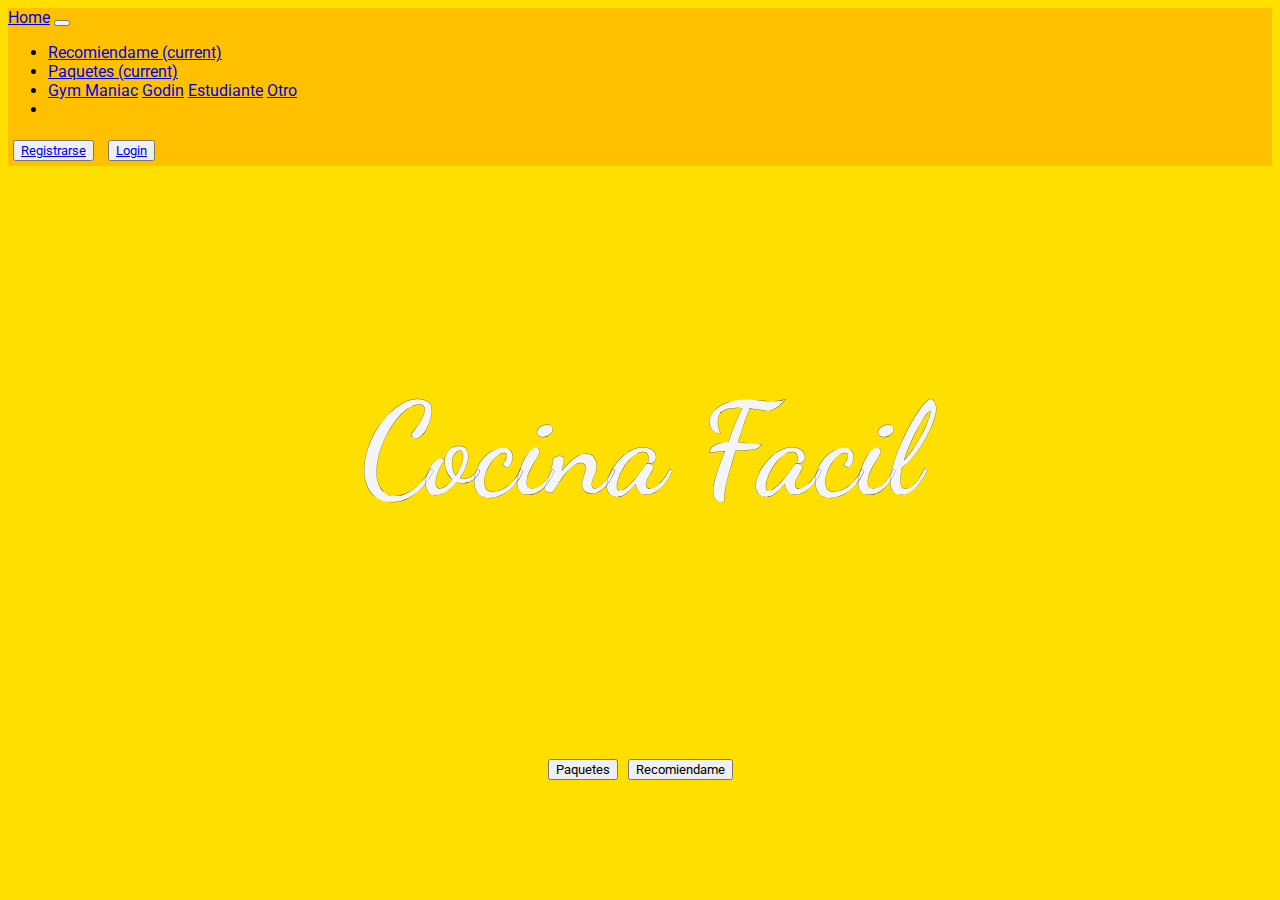
==== index.html @ eec6791a "formateado de pagina de Recomendacion" ====
<!doctype html>
<html lang="en">

<head>

  <meta charset="utf-8">
  <meta name="viewport" content="width=device-width, initial-scale=1, shrink-to-fit=no">


  <link rel="stylesheet" href="https://stackpath.bootstrapcdn.com/bootstrap/4.1.3/css/bootstrap.min.css" integrity="sha384-MCw98/SFnGE8fJT3GXwEOngsV7Zt27NXFoaoApmYm81iuXoPkFOJwJ8ERdknLPMO"
    crossorigin="anonymous">
  <link href="https://fonts.googleapis.com/css?family=Roboto" rel="stylesheet">
  <link href="https://fonts.googleapis.com/css?family=Satisfy" rel="stylesheet">
  <link href="https://fonts.googleapis.com/css?family=Dancing+Script" rel="stylesheet">
  <link rel="stylesheet" href="style.css">
  <title>Cocina Facil</title>
</head>

<body>
  <!-- navbar -->
  <nav class="navbar navbar-expand-lg navbar-light ">
    <a class="navbar-brand" href="index.html">Home</a>
    <button class="navbar-toggler" type="button" data-toggle="collapse" data-target="#navbarSupportedContent"
      aria-controls="navbarSupportedContent" aria-expanded="false" aria-label="Toggle navigation">
      <span class="navbar-toggler-icon"></span>
    </button>

    <div class="collapse navbar-collapse" id="navbarSupportedContent">
      <ul class="navbar-nav mr-auto">
        <li class="nav-item active">
          <a class="nav-link" href="recomendaciones/recom.html">Recomiendame <span class="sr-only">(current)</span></a>
        </li>
        <li class="nav-item active">
          <a class="nav-link" href="paquetes/paquetes.html">Paquetes <span class="sr-only">(current)</span></a>
        </li>
        <li class="nav-item">
          <a class="nav-link dropdown-toggle" href="#" id="navbarDropdown" role="button" data-toggle="dropdown"
            aria-haspopup="true" aria-expanded="false">

          </a>
          <div class="dropdown-menu" aria-labelledby="navbarDropdown">
            <a class="dropdown-item" href="#">Gym Maniac</a>
            <a class="dropdown-item" href="#">Godin</a>
            <a class="dropdown-item" href="#">Estudiante</a>
            <!-- <div class="dropdown-divider"></div> -->
            <a class="dropdown-item" href="#">Otro</a>
          </div>
        </li>
        <li class="nav-item">
          <a class="nav-link disabled" href="#"></a>
        </li>
      </ul>
      <form class="form-inline my-2 my-lg-0">
        <!-- <input class="form-control mr-sm-2" type="search" placeholder="Search" aria-label="Search"> -->
         <button class="btn btn-outline-danger my-2 my-sm-0" type="submit"> <a href="registrate/registrate.html"> Registrarse </a> </button>
        <button class="btn btn-outline-danger my-2 my-sm-0" type="submit"> <a href="LogIn/login.html"> Login </a> </button>
      </form>
    </div>
  </nav>
  <!-- fin de la navbar -->

  <section class="Cuerpopagina col-12">
    <div class="row col-12">
      <div class="secciones col-2"></div>
      <div class="secciones col-8">

        <!-- Video y elementos dentro de el -->
        <video autoplay muted loop id="myvideo" class="imagenportada">
          <source src="slicing.mp4" type="video/mp4"></video>
        <div class="overlay-desc">

          <h1>Cocina Facil</h1>
        </div>
        <div class="botonesvideo">
        <div class="botonesvideo1">
        
         <a href="paquetes/paquetes.html"> <button class="btn btn-danger my-2 my-sm-0" type="submit">Paquetes</button></a>
        </div>
         <div class="botonesvideo2">
         <a href="recomendaciones/recom.html"> <button class="btn btn-danger my-2 my-sm-0" type="submit">Recomiendame</button></a>

        </div></div>
      </div>
      <!-- fin de video y elementos -->

      <div class="secciones col-2"></div>
    </div>
  </section>





  <script src="https://code.jquery.com/jquery-3.3.1.slim.min.js" integrity="sha384-q8i/X+965DzO0rT7abK41JStQIAqVgRVzpbzo5smXKp4YfRvH+8abtTE1Pi6jizo"
    crossorigin="anonymous"></script>
  <script src="https://cdnjs.cloudflare.com/ajax/libs/popper.js/1.14.3/umd/popper.min.js" integrity="sha384-ZMP7rVo3mIykV+2+9J3UJ46jBk0WLaUAdn689aCwoqbBJiSnjAK/l8WvCWPIPm49"
    crossorigin="anonymous"></script>
  <script src="https://stackpath.bootstrapcdn.com/bootstrap/4.1.3/js/bootstrap.min.js" integrity="sha384-ChfqqxuZUCnJSK3+MXmPNIyE6ZbWh2IMqE241rYiqJxyMiZ6OW/JmZQ5stwEULTy"
    crossorigin="anonymous"></script>
  <script src="script.js"></script>
</body>

</html>
---- style.css ----
.navbar{
    background-color: rgb(255, 192, 0);
    /* position: fixed;
    width: 100%;
    z-index: 1080;
    top: 0; */
}

*{
    font-family: roboto;
}
body{
    background-color: rgb(255, 223, 0);

}
.imagenportada{
    opacity: 0.8;
    display: flex;
    align-items: center;
    margin:60px ;
    width: 750px;
    top: 0; right: 0; bottom: 0; left: 0;
    display: flex;
    align-items: center;
    justify-content: center;
    
}
.btn{
    margin: 5px;
}
.overlay-desc {
    background: rgba(0,0,0,0);
    position: absolute;
    top: 0; right: 0; bottom: 0; left: 0;
    display: flex;
    align-items: center;
    justify-content: center;
  }
  h1 {
    color: whitesmoke;
    font-size: 10vw;
    
    text-align: center;
    -webkit-text-stroke: .2px black;
    font-family: Dancing Script;
  }

  .botonesvideo {
    background: rgba(0,0,0,0);
    position: absolute;
    top: 0; right: 0; bottom: 0; left: 0;
    display: flex;
    align-items: flex-end ;
    justify-content: center;
margin:115px;

  }
  .botonesvideo1 {
    background: rgba(0,0,0,0);
    /* position: absolute;
    top: 0; right: 0; bottom: 0; left: 0;
    display: flex;
    align-items: flex-end ;
    justify-content: center;
margin:115px; */

  }
  .botonesvideo1:hover{
    -moz-transform: scale(1.1);
    -webkit-transform: scale(1.1);
    -o-transform: scale(1.1);
    -ms-transform: scale(1.1);
    transform: scale(1.1)
    }
    .botonesvideo2 {
        background: rgba(0,0,0,0);
        /* position: absolute;
        top: 0; right: 0; bottom: 0; left: 0;
        display: flex;
        align-items: flex-end ;
        justify-content: center;
    margin:115px;
     */
      }
      .botonesvideo2:hover{
        -moz-transform: scale(1.1);
        -webkit-transform: scale(1.1);
        -o-transform: scale(1.1);
        -ms-transform: scale(1.1);
        transform: scale(1.1)
        }
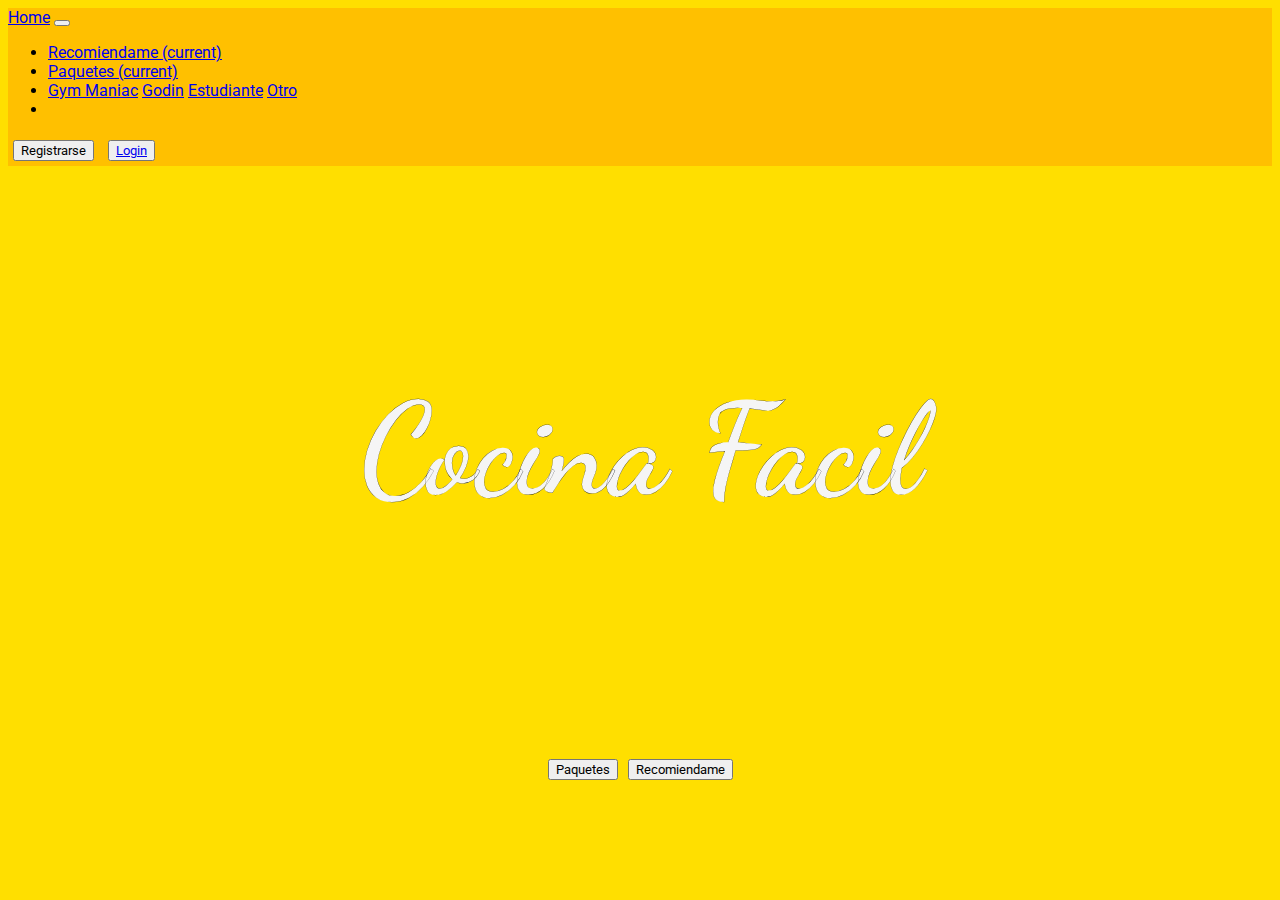
==== commit b2a73bcb: "Agregando precios a paquetes" ====
--- a/index.html
+++ b/index.html
@@ -1,5 +1,5 @@
 <!doctype html>
-<html lang="en">
+<html lang="es">
 
 <head>
 
@@ -52,8 +52,8 @@
       </ul>
       <form class="form-inline my-2 my-lg-0">
         <!-- <input class="form-control mr-sm-2" type="search" placeholder="Search" aria-label="Search"> -->
-         <button class="btn btn-outline-danger my-2 my-sm-0" type="submit"> <a href="registrate/registrate.html"> Registrarse </a> </button>
-        <button class="btn btn-outline-danger my-2 my-sm-0" type="submit"> <a href="LogIn/login.html"> Login </a> </button>
+        <a href="registrate/registrate.html"> <button class="btn btn-outline-danger my-2 my-sm-0" type="submit">Registrarse</button></a>
+        <button class="btn btn-outline-danger my-2 my-sm-0" type="submit"><a href="LogIn/login.html">Login</a></button>
       </form>
     </div>
   </nav>
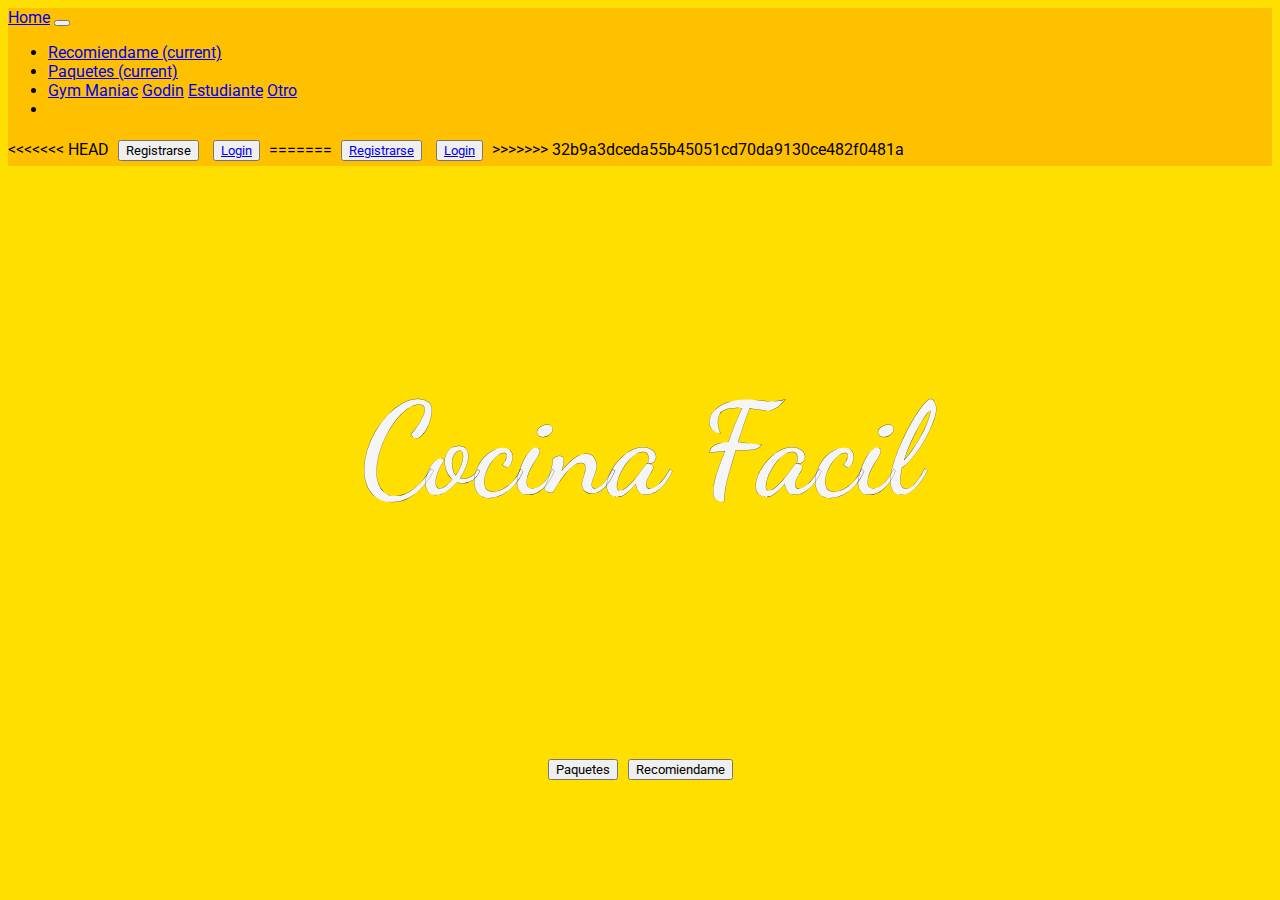
==== commit 1481be7d: "Añadiendo precios a tarjetas" ====
--- a/index.html
+++ b/index.html
@@ -52,8 +52,13 @@
       </ul>
       <form class="form-inline my-2 my-lg-0">
         <!-- <input class="form-control mr-sm-2" type="search" placeholder="Search" aria-label="Search"> -->
+<<<<<<< HEAD
         <a href="registrate/registrate.html"> <button class="btn btn-outline-danger my-2 my-sm-0" type="submit">Registrarse</button></a>
         <button class="btn btn-outline-danger my-2 my-sm-0" type="submit"><a href="LogIn/login.html">Login</a></button>
+=======
+         <button class="btn btn-outline-danger my-2 my-sm-0" type="submit"> <a href="registrate/registrate.html"> Registrarse </a> </button>
+        <button class="btn btn-outline-danger my-2 my-sm-0" type="submit"> <a href="LogIn/login.html"> Login </a> </button>
+>>>>>>> 32b9a3dceda55b45051cd70da9130ce482f0481a
       </form>
     </div>
   </nav>
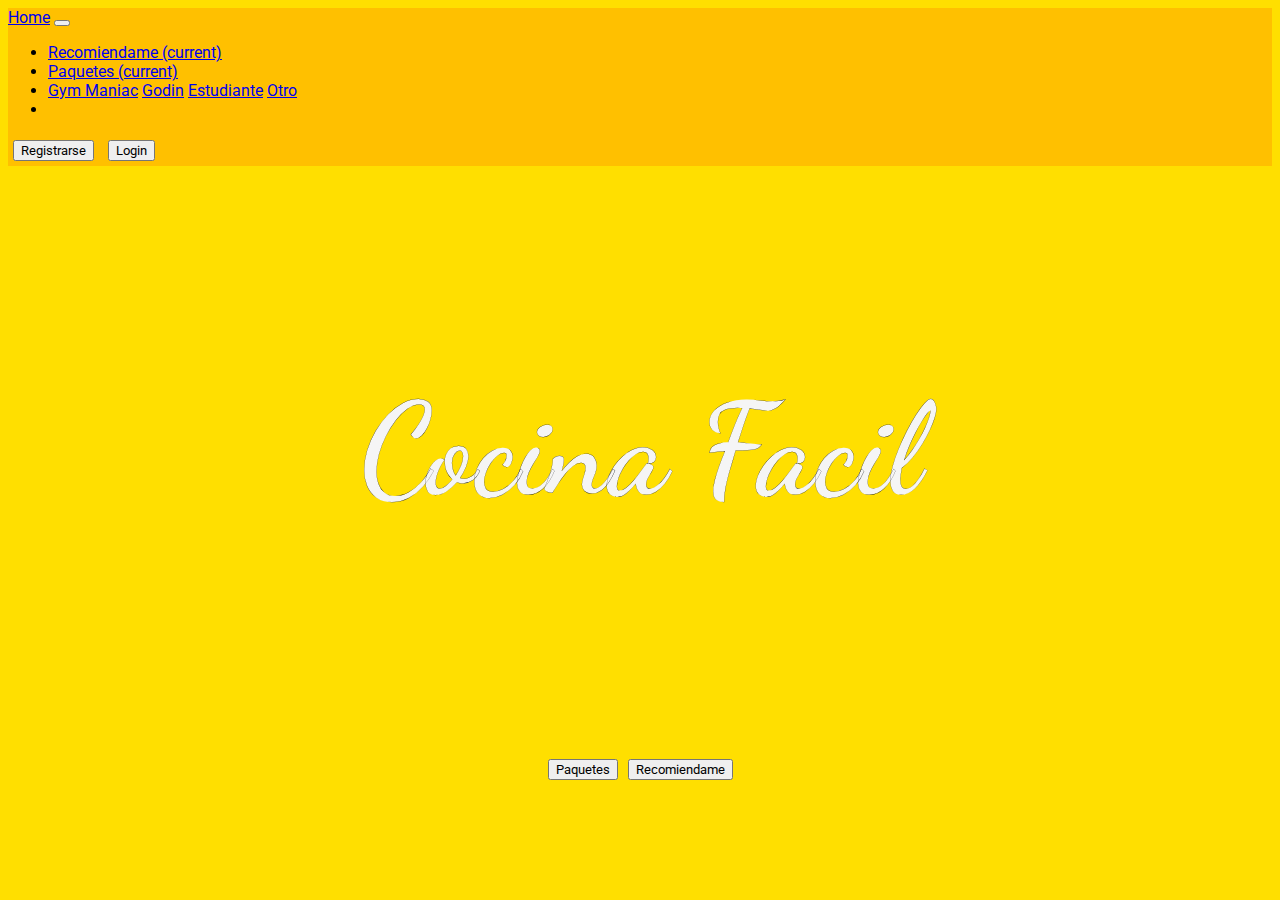
==== commit cb80f8e6: "funcionamiento de links en las paginas" ====
--- a/index.html
+++ b/index.html
@@ -1,5 +1,5 @@
 <!doctype html>
-<html lang="es">
+<html lang="en">
 
 <head>
 
@@ -52,13 +52,8 @@
       </ul>
       <form class="form-inline my-2 my-lg-0">
         <!-- <input class="form-control mr-sm-2" type="search" placeholder="Search" aria-label="Search"> -->
-<<<<<<< HEAD
-        <a href="registrate/registrate.html"> <button class="btn btn-outline-danger my-2 my-sm-0" type="submit">Registrarse</button></a>
-        <button class="btn btn-outline-danger my-2 my-sm-0" type="submit"><a href="LogIn/login.html">Login</a></button>
-=======
-         <button class="btn btn-outline-danger my-2 my-sm-0" type="submit"> <a href="registrate/registrate.html"> Registrarse </a> </button>
-        <button class="btn btn-outline-danger my-2 my-sm-0" type="submit"> <a href="LogIn/login.html"> Login </a> </button>
->>>>>>> 32b9a3dceda55b45051cd70da9130ce482f0481a
+        <a href="registrate/registrate.html"><button class="btn btn-outline-danger my-2 my-sm-0" type="button"> Registrarse  </button></a>
+        <a href="LogIn/login.html"><button class="btn btn-outline-danger my-2 my-sm-0" type="button">  Login  </button></a>
       </form>
     </div>
   </nav>
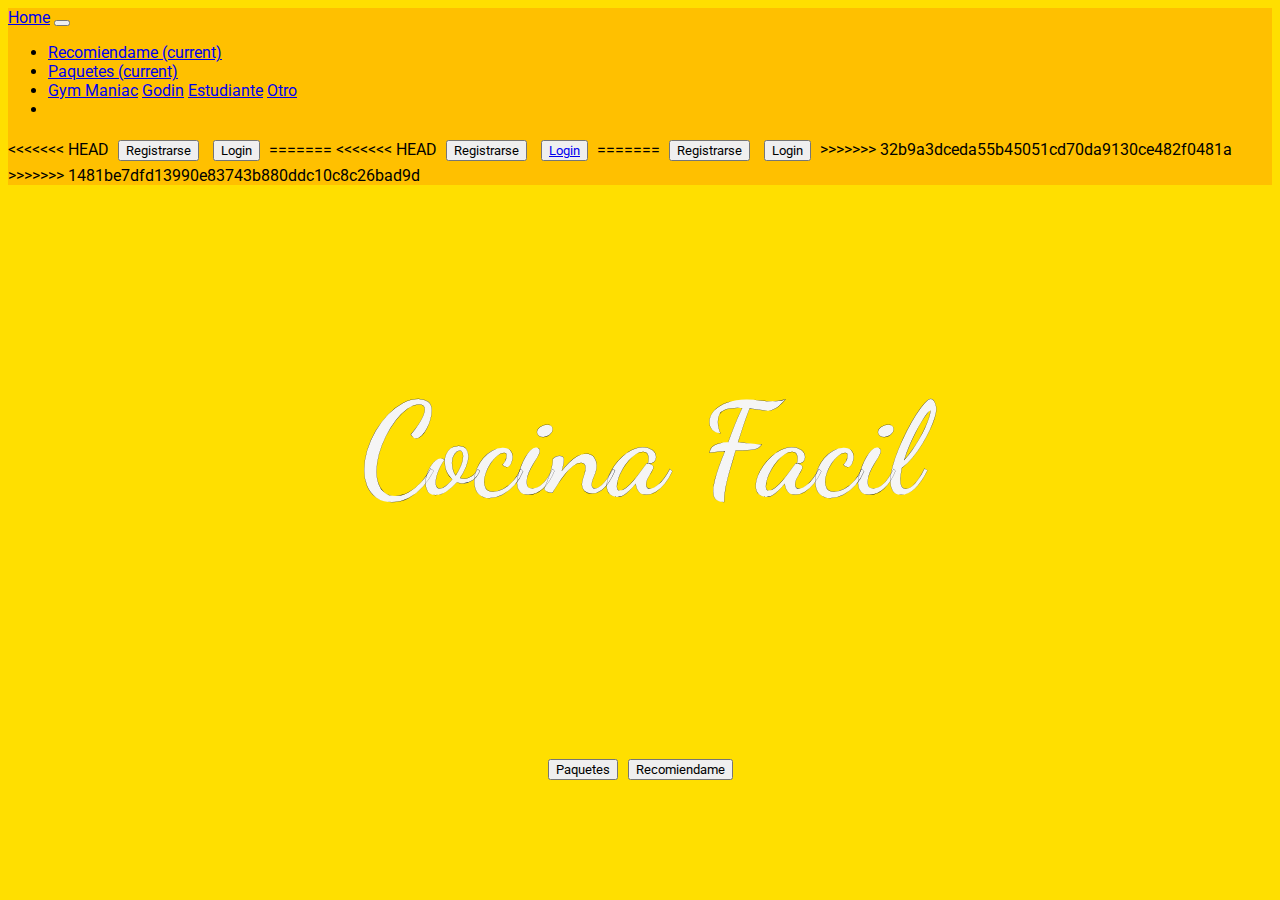
==== commit 55754eff: "prueba" ====
--- a/index.html
+++ b/index.html
@@ -1,5 +1,5 @@
 <!doctype html>
-<html lang="en">
+<html lang="es">
 
 <head>
 
@@ -52,8 +52,18 @@
       </ul>
       <form class="form-inline my-2 my-lg-0">
         <!-- <input class="form-control mr-sm-2" type="search" placeholder="Search" aria-label="Search"> -->
+<<<<<<< HEAD
         <a href="registrate/registrate.html"><button class="btn btn-outline-danger my-2 my-sm-0" type="button"> Registrarse  </button></a>
         <a href="LogIn/login.html"><button class="btn btn-outline-danger my-2 my-sm-0" type="button">  Login  </button></a>
+=======
+<<<<<<< HEAD
+        <a href="registrate/registrate.html"> <button class="btn btn-outline-danger my-2 my-sm-0" type="submit">Registrarse</button></a>
+        <button class="btn btn-outline-danger my-2 my-sm-0" type="submit"><a href="LogIn/login.html">Login</a></button>
+=======
+<a href="registrate/registrate.html"><button class="btn btn-outline-danger my-2 my-sm-0" type="submit">  Registrarse  </button></a>
+<a href="LogIn/login.html"><button class="btn btn-outline-danger my-2 my-sm-0" type="submit">  Login  </button></a>
+>>>>>>> 32b9a3dceda55b45051cd70da9130ce482f0481a
+>>>>>>> 1481be7dfd13990e83743b880ddc10c8c26bad9d
       </form>
     </div>
   </nav>
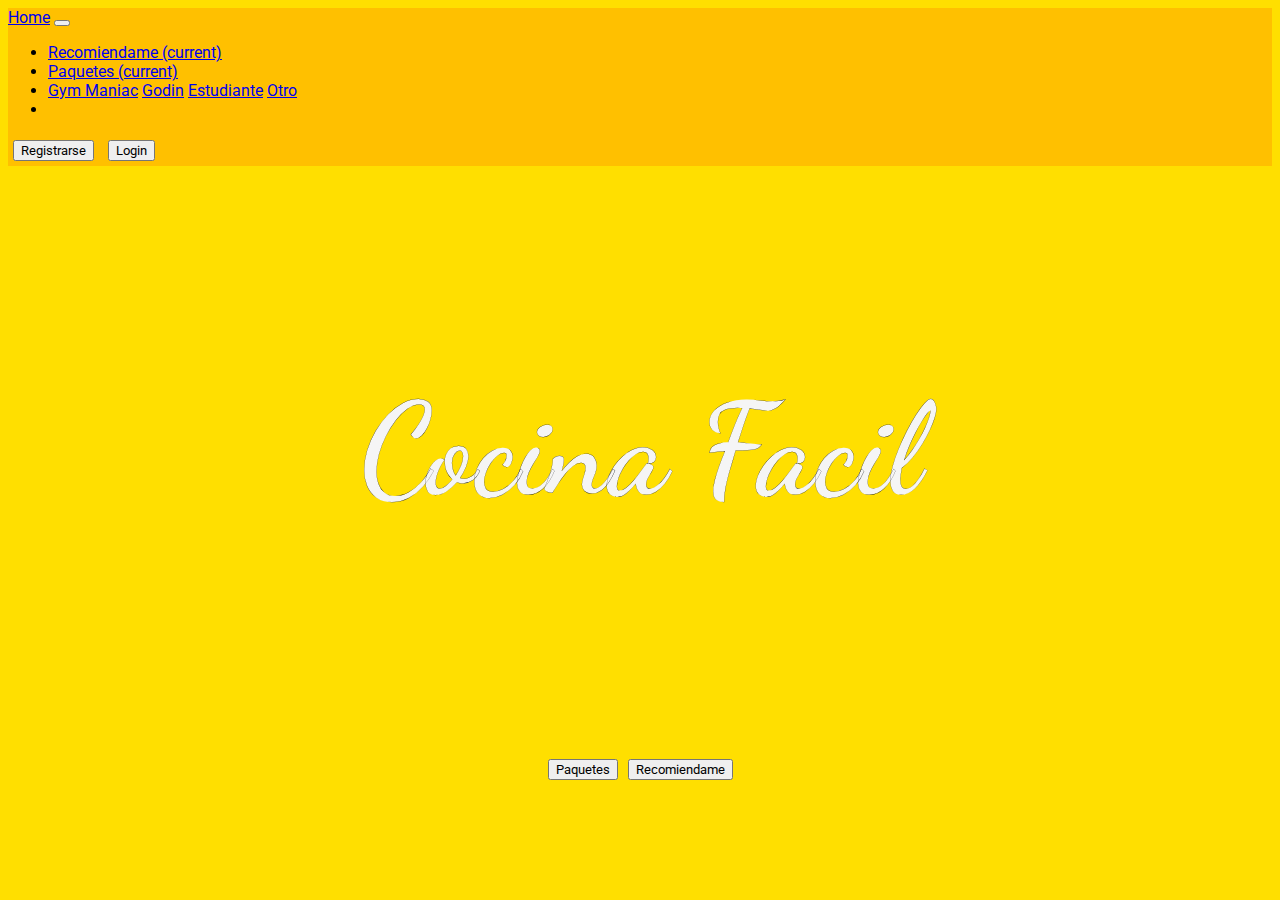
==== commit 19d303da: "Home arreglado" ====
--- a/index.html
+++ b/index.html
@@ -52,18 +52,10 @@
       </ul>
       <form class="form-inline my-2 my-lg-0">
         <!-- <input class="form-control mr-sm-2" type="search" placeholder="Search" aria-label="Search"> -->
-<<<<<<< HEAD
+
         <a href="registrate/registrate.html"><button class="btn btn-outline-danger my-2 my-sm-0" type="button"> Registrarse  </button></a>
         <a href="LogIn/login.html"><button class="btn btn-outline-danger my-2 my-sm-0" type="button">  Login  </button></a>
-=======
-<<<<<<< HEAD
-        <a href="registrate/registrate.html"> <button class="btn btn-outline-danger my-2 my-sm-0" type="submit">Registrarse</button></a>
-        <button class="btn btn-outline-danger my-2 my-sm-0" type="submit"><a href="LogIn/login.html">Login</a></button>
-=======
-<a href="registrate/registrate.html"><button class="btn btn-outline-danger my-2 my-sm-0" type="submit">  Registrarse  </button></a>
-<a href="LogIn/login.html"><button class="btn btn-outline-danger my-2 my-sm-0" type="submit">  Login  </button></a>
->>>>>>> 32b9a3dceda55b45051cd70da9130ce482f0481a
->>>>>>> 1481be7dfd13990e83743b880ddc10c8c26bad9d
+
       </form>
     </div>
   </nav>
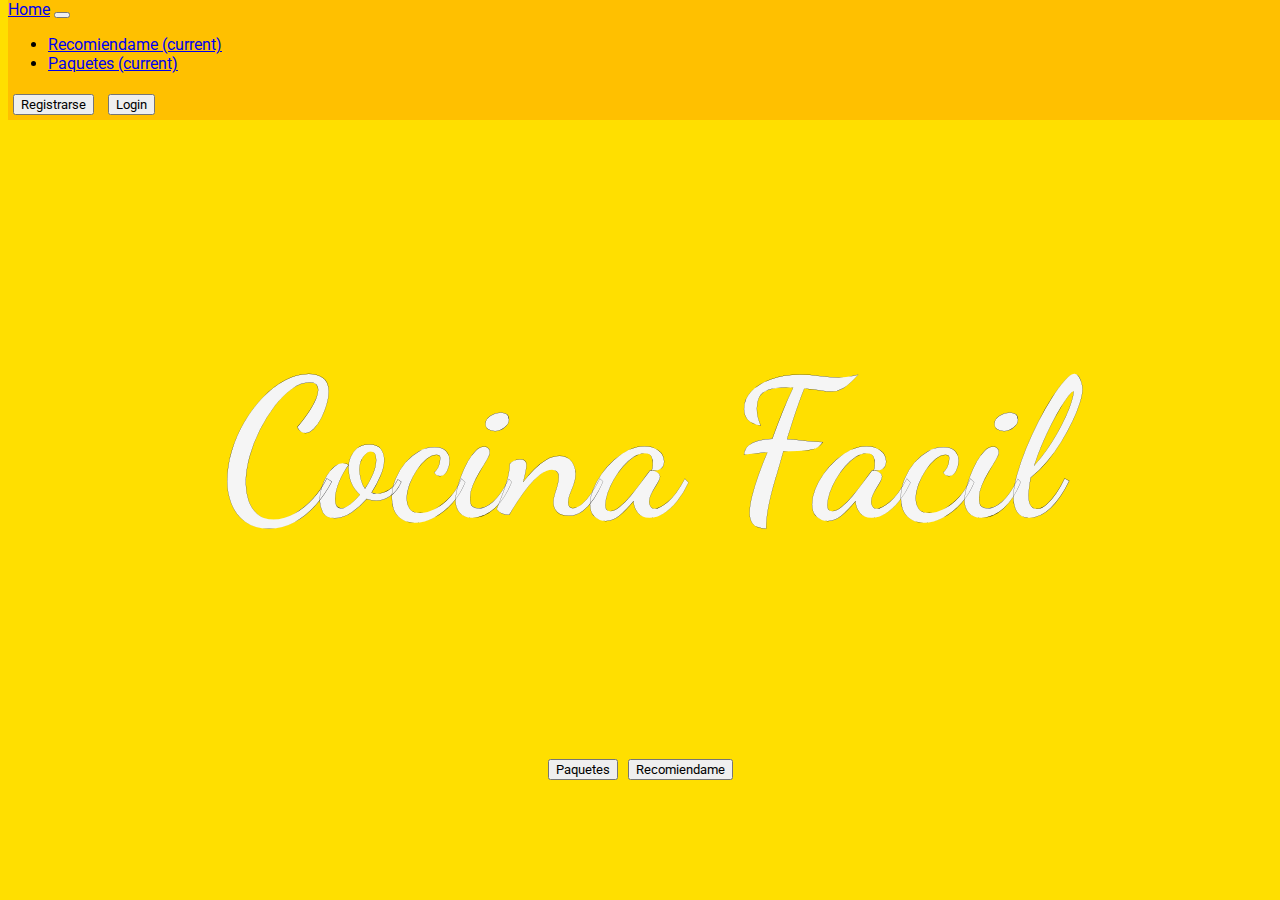
==== commit ad83a55f: "Mejorando home" ====
--- a/index.html
+++ b/index.html
@@ -33,22 +33,6 @@
         <li class="nav-item active">
           <a class="nav-link" href="paquetes/paquetes.html">Paquetes <span class="sr-only">(current)</span></a>
         </li>
-        <li class="nav-item">
-          <a class="nav-link dropdown-toggle" href="#" id="navbarDropdown" role="button" data-toggle="dropdown"
-            aria-haspopup="true" aria-expanded="false">
-
-          </a>
-          <div class="dropdown-menu" aria-labelledby="navbarDropdown">
-            <a class="dropdown-item" href="#">Gym Maniac</a>
-            <a class="dropdown-item" href="#">Godin</a>
-            <a class="dropdown-item" href="#">Estudiante</a>
-            <!-- <div class="dropdown-divider"></div> -->
-            <a class="dropdown-item" href="#">Otro</a>
-          </div>
-        </li>
-        <li class="nav-item">
-          <a class="nav-link disabled" href="#"></a>
-        </li>
       </ul>
       <form class="form-inline my-2 my-lg-0">
         <!-- <input class="form-control mr-sm-2" type="search" placeholder="Search" aria-label="Search"> -->
@@ -61,37 +45,22 @@
   </nav>
   <!-- fin de la navbar -->
 
-  <section class="Cuerpopagina col-12">
-    <div class="row col-12">
-      <div class="secciones col-2"></div>
-      <div class="secciones col-8">
-
+  <section class="Cuerpopagina">
         <!-- Video y elementos dentro de el -->
         <video autoplay muted loop id="myvideo" class="imagenportada">
           <source src="slicing.mp4" type="video/mp4"></video>
         <div class="overlay-desc">
-
           <h1>Cocina Facil</h1>
         </div>
         <div class="botonesvideo">
-        <div class="botonesvideo1">
-        
+        <div class="botonesvideo1"> 
          <a href="paquetes/paquetes.html"> <button class="btn btn-danger my-2 my-sm-0" type="submit">Paquetes</button></a>
         </div>
          <div class="botonesvideo2">
          <a href="recomendaciones/recom.html"> <button class="btn btn-danger my-2 my-sm-0" type="submit">Recomiendame</button></a>
-
         </div></div>
-      </div>
       <!-- fin de video y elementos -->
-
-      <div class="secciones col-2"></div>
-    </div>
   </section>
-
-
-
-
 
   <script src="https://code.jquery.com/jquery-3.3.1.slim.min.js" integrity="sha384-q8i/X+965DzO0rT7abK41JStQIAqVgRVzpbzo5smXKp4YfRvH+8abtTE1Pi6jizo"
     crossorigin="anonymous"></script>
--- a/style.css
+++ b/style.css
@@ -1,29 +1,24 @@
-.navbar{
-    background-color: rgb(255, 192, 0);
-    /* position: fixed;
-    width: 100%;
-    z-index: 1080;
-    top: 0; */
-}
-
 *{
     font-family: roboto;
 }
+.navbar{
+    background-color: rgb(255, 192, 0);
+    position: fixed;
+    width: 100%;
+    z-index: 1080;
+    top: 0;
+}
+
 body{
     background-color: rgb(255, 223, 0);
+    overflow: hidden;
 
 }
 .imagenportada{
+    position: absolute;
     opacity: 0.8;
-    display: flex;
-    align-items: center;
-    margin:60px ;
-    width: 750px;
-    top: 0; right: 0; bottom: 0; left: 0;
-    display: flex;
-    align-items: center;
-    justify-content: center;
-    
+    width: 100%;
+    z-index: 1;
 }
 .btn{
     margin: 5px;
@@ -35,11 +30,11 @@
     display: flex;
     align-items: center;
     justify-content: center;
+    z-index: 10;
   }
   h1 {
     color: whitesmoke;
-    font-size: 10vw;
-    
+    font-size: 15vw;
     text-align: center;
     -webkit-text-stroke: .2px black;
     font-family: Dancing Script;
@@ -52,7 +47,8 @@
     display: flex;
     align-items: flex-end ;
     justify-content: center;
-margin:115px;
+    margin:115px;
+    z-index: 15;
 
   }
   .botonesvideo1 {
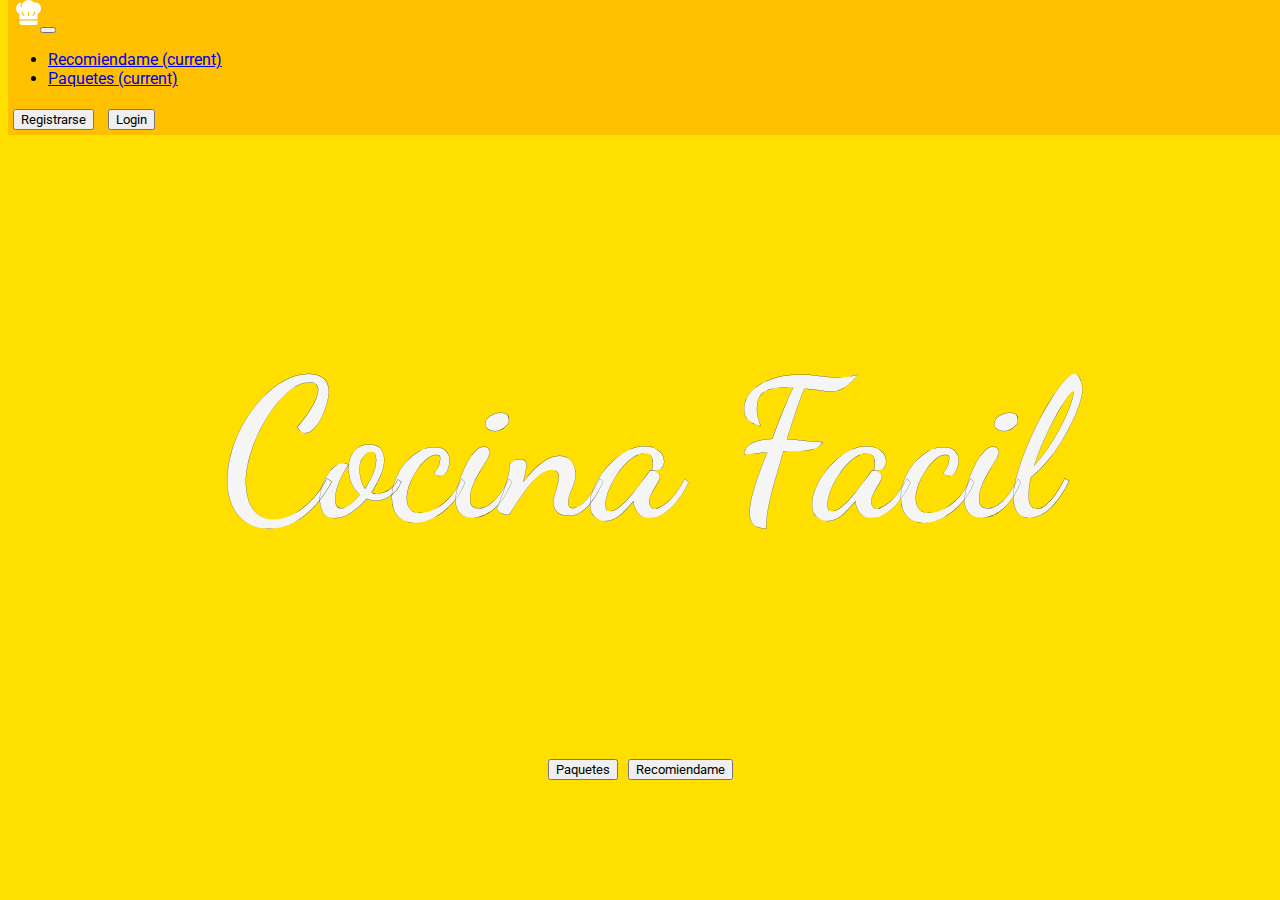
==== commit aab9e5a2: "Añadiendo icono a navbar" ====
--- a/index.html
+++ b/index.html
@@ -19,7 +19,7 @@
 <body>
   <!-- navbar -->
   <nav class="navbar navbar-expand-lg navbar-light ">
-    <a class="navbar-brand" href="index.html">Home</a>
+    <a class="navbar-brand" href="index.html"><img class="icono" src="icono/chef.svg" alt="icono"></a>
     <button class="navbar-toggler" type="button" data-toggle="collapse" data-target="#navbarSupportedContent"
       aria-controls="navbarSupportedContent" aria-expanded="false" aria-label="Toggle navigation">
       <span class="navbar-toggler-icon"></span>
--- a/style.css
+++ b/style.css
@@ -84,4 +84,25 @@
         -o-transform: scale(1.1);
         -ms-transform: scale(1.1);
         transform: scale(1.1)
-        }+        }
+
+.icono{
+    width: 25px;
+    height: 25px;
+    margin-bottom: 5px;
+    margin-left: 8px;
+    padding: 0;
+    fill: currentColor;
+    color: blue;
+    margin-right: -5px;
+    transition: all .3s;
+}
+.icono:hover{
+    transform: rotateZ(-30deg);
+}
+.navbar-brand{
+    margin-top: 0;
+    margin-bottom: 0;
+    padding-top: 0;
+    padding-bottom: 0;
+}